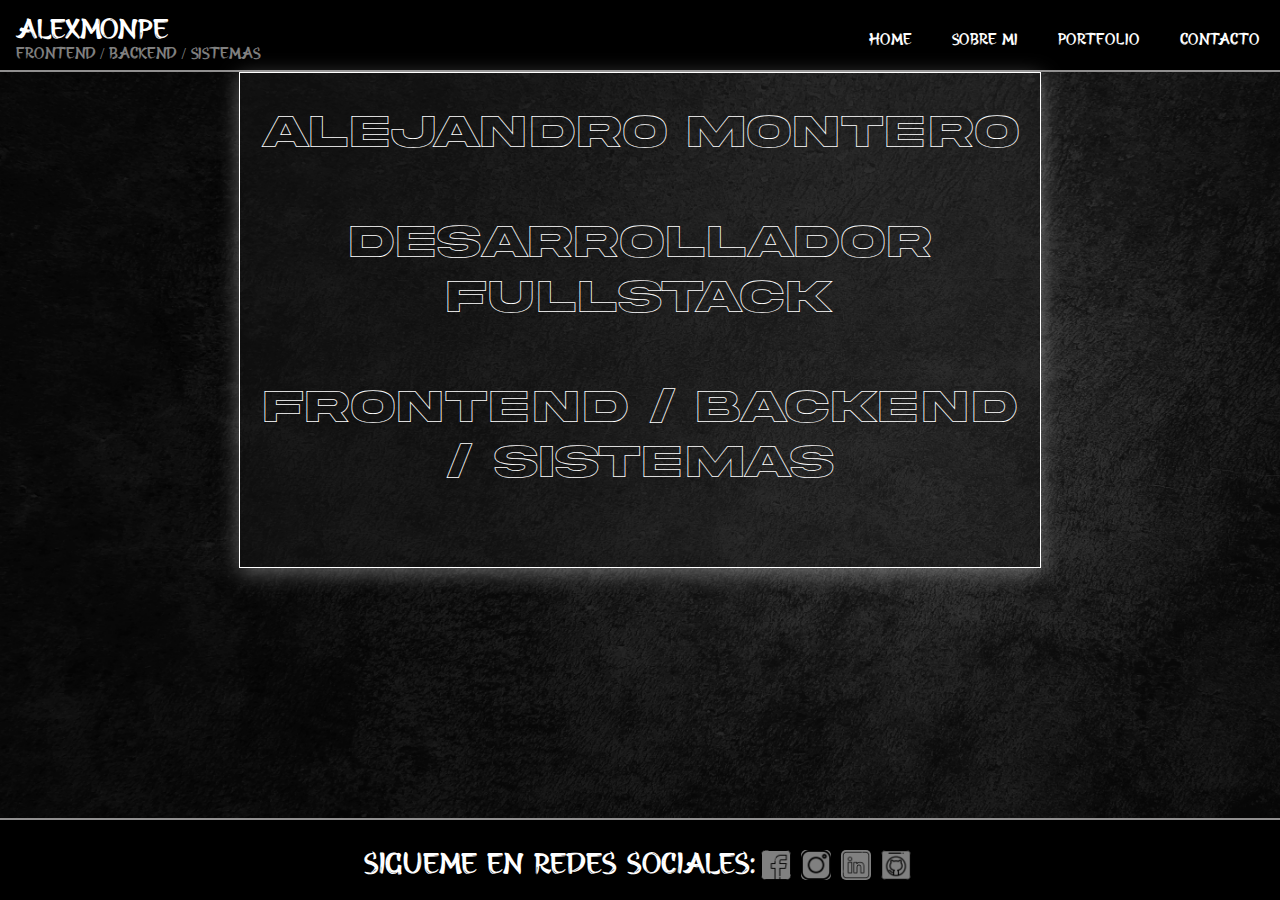
==== index.html @ 1882fe51 "Cambios realizados en sobre mi, home, nuevas fuentes, header y footer" ====
<!DOCTYPE html>
<html lang="en">
<head>
    <meta charset="UTF-8">
    <meta http-equiv="X-UA-Compatible" content="IE=edge">
    <meta name="viewport" content="width=device-width, initial-scale=1.0">
    <link rel="stylesheet" href="/css/style.css">
    <title>Home</title>
</head>
<body>
    <header>
        <div class="menuprincipal">
            <div class="minombre">
                <span class="logo"> AlexMonPe</span>
                <span class="desclogo">FrontEnd / BackEnd / Sistemas</span></div>
            
                <div class="enlacespaginas">
                
                    <div><a href="/index.html">HOME</a></div>
                    <div><a href="/sobremi.html">SOBRE MI</a></div>
                    <div><a href="/portfolio.html">PORTFOLIO</a></div>
                    <div><a href="/contacto.html">CONTACTO</a></div>
               
            </div>
        </div>
    </header>
    <div class="fondo">
        <h1>Alejandro Montero <br><br> Desarrollador FullStack 
            <br><br>
            FrontEnd / BackEnd / Sistemas</h1>
    </div>

    <footer>
        <div class="RRSS">
            <div id="redesociales">
                <div>Sigueme en Redes Sociales:</div>
                <div><a href="www.facebook.com"><img src="/imagenes/facebook.png" alt="facebook"></a></div>
                <div><a href="www.instagram.com"><img src="/imagenes/instagram.png" alt="instagram"></a></div>
                <div><a href="www.linkedin.com"><img src="/imagenes/linkedin.png" alt="linkedin"></a></div>
                <div><a href="www.github.com"><img src="/imagenes/github.png" alt="github"></a></div>
            </div>
        </div>
    </footer>
</body>
</html>
---- css/style.css ----
@font-face {
    font-family: 'hiromisake';
    src: url(/imagenes/HIROMISAKE.ttf);
}
@font-face {
    font-family: 'akira';
    src: url(/Fonts/akira-expanded-outline.ttf);
}
@font-face {
    font-family: 'crash';
    src: url(/Fonts/GideonRoman-Regular.ttf);
}
html{
    background-image: url(/imagenes/background.jpg);
  background-size: cover;
  height: 100%;
  background-repeat: no-repeat;
}
body{
    margin: 0;
    height: 100%;

}

header {
    
    height: 70px;
    border-bottom: 2px solid rgba(204, 202, 202, 0.705);
    background-color: rgb(0, 0, 0);
}
.menuprincipal{
    display: flex;
    font-family: hiromisake;
    justify-content: space-between;
}


.minombre{
    padding: 16px;
    display: flex;
    flex-direction: column;
    align-items: flex-start;
    
}
.logo{
    display: inline;
    color: white;
    font-size: 1.8em;
    width: 300px;
}
.desclogo{
    display: inline;
    color: gray;
}
.enlacespaginas{
    display: flex;
    flex-direction: row;
    align-items: center;
}

.enlacespaginas a {
   text-decoration: none;
   color: white;
   margin: 10px;
   padding: 10px;
   line-height: 20px;
}
.enlacespaginas a:hover{
    background:white;
    color: black;
    font-size: 25px;
    border: double black;
}
footer{
    position: absolute;
    bottom: 0;
    width: 100%;
    color: white;
    font-family: hiromisake;
    height: 80px;
    border-top: 2px solid rgba(204, 202, 202, 0.705);
    background-color: rgb(0, 0, 0);
}
#redesociales{
    display: flex;
    justify-content: center;
    flex-direction: row;
    font-size: 30px;
    margin-top:30px;
}
#redesociales a{
    margin: 5px;
}

#redesociales img{
    height: 30px;
    width: 30px;
    border-radius: 5px;
    background-color: gray;
}
#redesociales img:hover{
    height: 40px;
    width: 40px;
    background-color: white;
}


/* --------------------home -------------------------*/

.fondo {
    font-family: akira;
    margin: 0 auto;
    width: 800px;
    height: 494px;
    background: rgba(27, 27, 27, 0.4);
    box-shadow: rgba(255, 255, 255, 0.35) 0px 5px 20px;
    border: 1px solid white;
}
h1{
    font-size: 3em;
    color: white;
    text-align: center;
    
}

/*--------------------------SOBRE MI----------------------------*/


.descsobremi {
    height: 31em;
    width: 35em;
    color: white;
    background: rgba(27, 27, 27, 0.582);
    font-family: crash;
    margin: 0 auto;
    box-shadow: rgba(219, 218, 218, 0.35) 0px 5px 20px;
}
.descsobremi p {
    margin: 20px;
}
h2 {
    color: white;
    text-align: center;
}
.foto img{
    height: 34em;
    width: 25em;
    margin-left: 20px;
}

.foto {
    display: flex;
    align-items: center;
}

.contenedorform {
    color: rgb(83, 83, 83);
    font-family: hiromisake;
    display: flex;
    flex-direction: column;   
    font-size: 20px;
}

textarea {
    width: 40em;
    height: 15em;
}
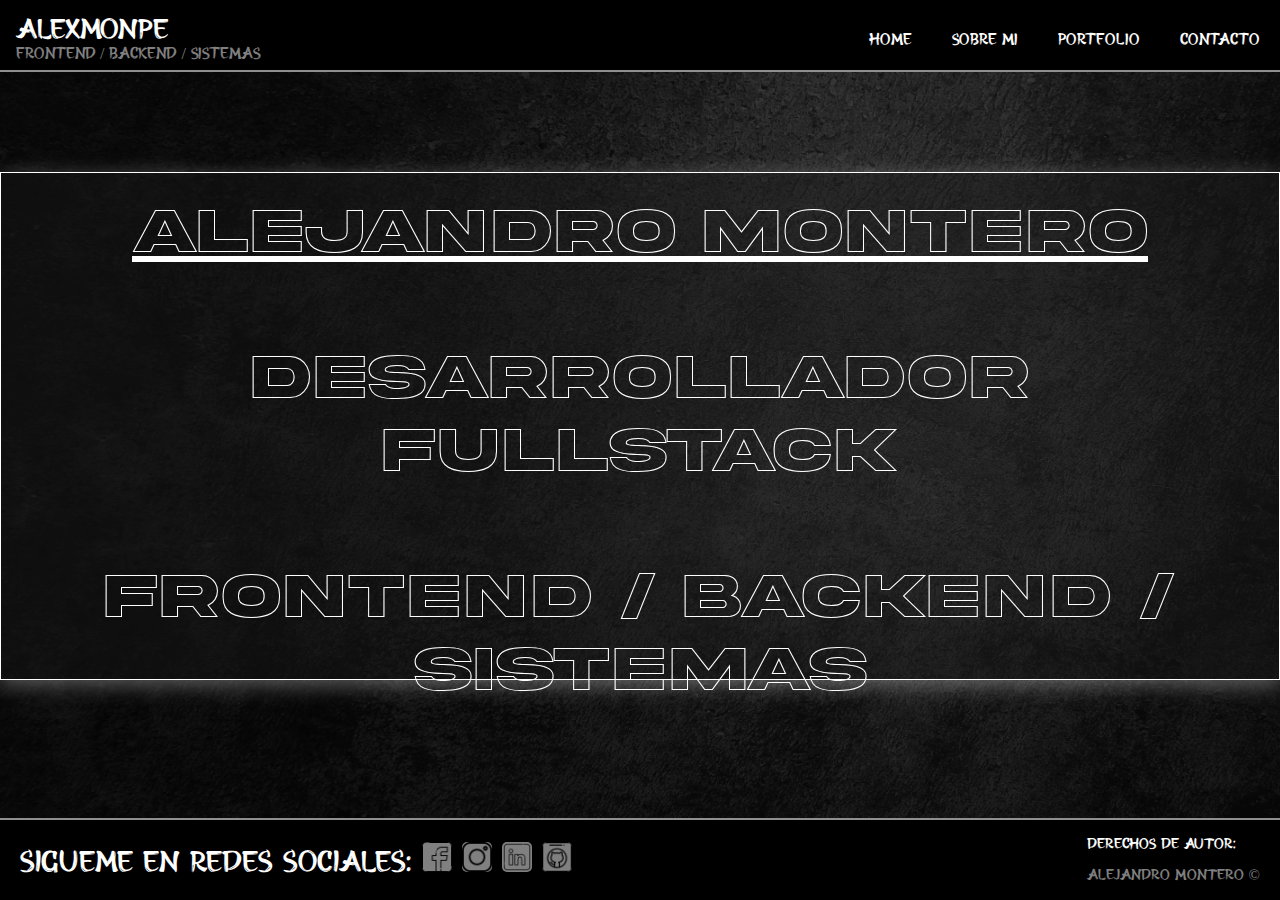
==== commit 3588cda4: "home acabada, contacto casi acabada" ====
--- a/index.html
+++ b/index.html
@@ -8,38 +8,46 @@
     <title>Home</title>
 </head>
 <body>
-    <header>
-        <div class="menuprincipal">
-            <div class="minombre">
-                <span class="logo"> AlexMonPe</span>
-                <span class="desclogo">FrontEnd / BackEnd / Sistemas</span></div>
+<header>
+    <div class="menuprincipal">
+        <div class="minombre">
+            <span class="logo"> AlexMonPe</span>
+            <span class="desclogo">FrontEnd / BackEnd / Sistemas</span></div>
+        
+            <div class="enlacespaginas">
             
-                <div class="enlacespaginas">
-                
-                    <div><a href="/index.html">HOME</a></div>
-                    <div><a href="/sobremi.html">SOBRE MI</a></div>
-                    <div><a href="/portfolio.html">PORTFOLIO</a></div>
-                    <div><a href="/contacto.html">CONTACTO</a></div>
-               
+                <div><a href="/index.html">HOME</a></div>
+                <div><a href="/sobremi.html">SOBRE MI</a></div>
+                <div><a href="/portfolio.html">PORTFOLIO</a></div>
+                <div><a href="/contacto.html">CONTACTO</a></div>
+            
+        </div>
+    </div>
+</header>
+    <div class="mensajebienvenida">
+        <div class="fondo">
+            <h1><u> Alejandro Montero </u><br><br> Desarrollador FullStack 
+                <br><br>
+                FrontEnd / BackEnd / <br> Sistemas</h1>
+        </div>
+    </div>
+<footer>
+    <div class="RRSS">
+        <div id="redesociales">
+            
+            <div>
+                Sigueme en Redes Sociales:
+                <a href="www.facebook.com"><img src="/imagenes/facebook.png" alt="facebook"></a>
+                <a href="www.instagram.com"><img src="/imagenes/instagram.png" alt="instagram"></a>
+                <a href="www.linkedin.com"><img src="/imagenes/linkedin.png" alt="linkedin"></a>
+                <a href="www.github.com"><img src="/imagenes/github.png" alt="github"></a>
+            </div>
+            <div class="derechosautor">
+                <p>derechos de autor:</p>
+                <span>Alejandro Montero ©</span>
             </div>
         </div>
-    </header>
-    <div class="fondo">
-        <h1>Alejandro Montero <br><br> Desarrollador FullStack 
-            <br><br>
-            FrontEnd / BackEnd / Sistemas</h1>
     </div>
-
-    <footer>
-        <div class="RRSS">
-            <div id="redesociales">
-                <div>Sigueme en Redes Sociales:</div>
-                <div><a href="www.facebook.com"><img src="/imagenes/facebook.png" alt="facebook"></a></div>
-                <div><a href="www.instagram.com"><img src="/imagenes/instagram.png" alt="instagram"></a></div>
-                <div><a href="www.linkedin.com"><img src="/imagenes/linkedin.png" alt="linkedin"></a></div>
-                <div><a href="www.github.com"><img src="/imagenes/github.png" alt="github"></a></div>
-            </div>
-        </div>
-    </footer>
+</footer>
 </body>
 </html>--- a/css/style.css
+++ b/css/style.css
@@ -83,13 +83,12 @@
 }
 #redesociales{
     display: flex;
-    justify-content: center;
     flex-direction: row;
     font-size: 30px;
-    margin-top:30px;
-}
-#redesociales a{
-    margin: 5px;
+    height: 80px;
+    justify-content: space-between;
+    align-items: center;
+    margin: 0 20px;
 }
 
 #redesociales img{
@@ -107,36 +106,46 @@
 
 /* --------------------home -------------------------*/
 
+.mensajebienvenida{
+    display: flex;
+    height: 38em;
+    flex-direction: column;
+    justify-content: flex-end;
+}
 .fondo {
     font-family: akira;
     margin: 0 auto;
-    width: 800px;
-    height: 494px;
+    height: 506px;
     background: rgba(27, 27, 27, 0.4);
     box-shadow: rgba(255, 255, 255, 0.35) 0px 5px 20px;
     border: 1px solid white;
 }
 h1{
-    font-size: 3em;
+    font-size: 4em;
     color: white;
     text-align: center;
-    
+    font-family: akira;
+    margin: 22px;
+}
+.bio {
+    text-decoration:underline;
 }
 
 /*--------------------------SOBRE MI----------------------------*/
 
 
 .descsobremi {
-    height: 31em;
-    width: 35em;
+    margin-left: 6em;
+    height: 26em;
+    width: 59em;
     color: white;
     background: rgba(27, 27, 27, 0.582);
     font-family: crash;
-    margin: 0 auto;
     box-shadow: rgba(219, 218, 218, 0.35) 0px 5px 20px;
 }
 .descsobremi p {
-    margin: 20px;
+    margin: 22px;
+    padding: 3em;
 }
 h2 {
     color: white;
@@ -144,26 +153,61 @@
 }
 .foto img{
     height: 34em;
-    width: 25em;
-    margin-left: 20px;
+    margin-left: 5em;
+    margin-top: 2em;
 }
 
 .foto {
     display: flex;
+    height: 50em;
     align-items: center;
 }
 
 .contenedorform {
-    color: rgb(83, 83, 83);
+    color: white;
     font-family: hiromisake;
     display: flex;
-    flex-direction: column;   
+    flex-direction: row;
     font-size: 20px;
-}
-
+    height: 30em;
+    width: 100%;
+    justify-content: space-around;
+    align-items: center;
+}
+
+.contenedorform form ul li{
+margin: 1em;
+list-style: none;
+}
+ul{
+    margin-top: 3em;
+}
+.otrosdatosform{
+    margin-bottom: 12em;
+}
+.derechosautor{
+    font-size: 15px;
+    margin-bottom: 1em;
+}
+.derechosautor span {
+    color: gray;
+}
+
+.areadetexto{
+    
+display: flex;
+    
+flex-direction: row;
+
+}
+
+.h1formulario{
+    font-size: 4em;
+}
 textarea {
-    width: 40em;
-    height: 15em;
-}
-
-
+    width: 31em;
+    height: 10em;
+    margin: 1em;
+}
+
+
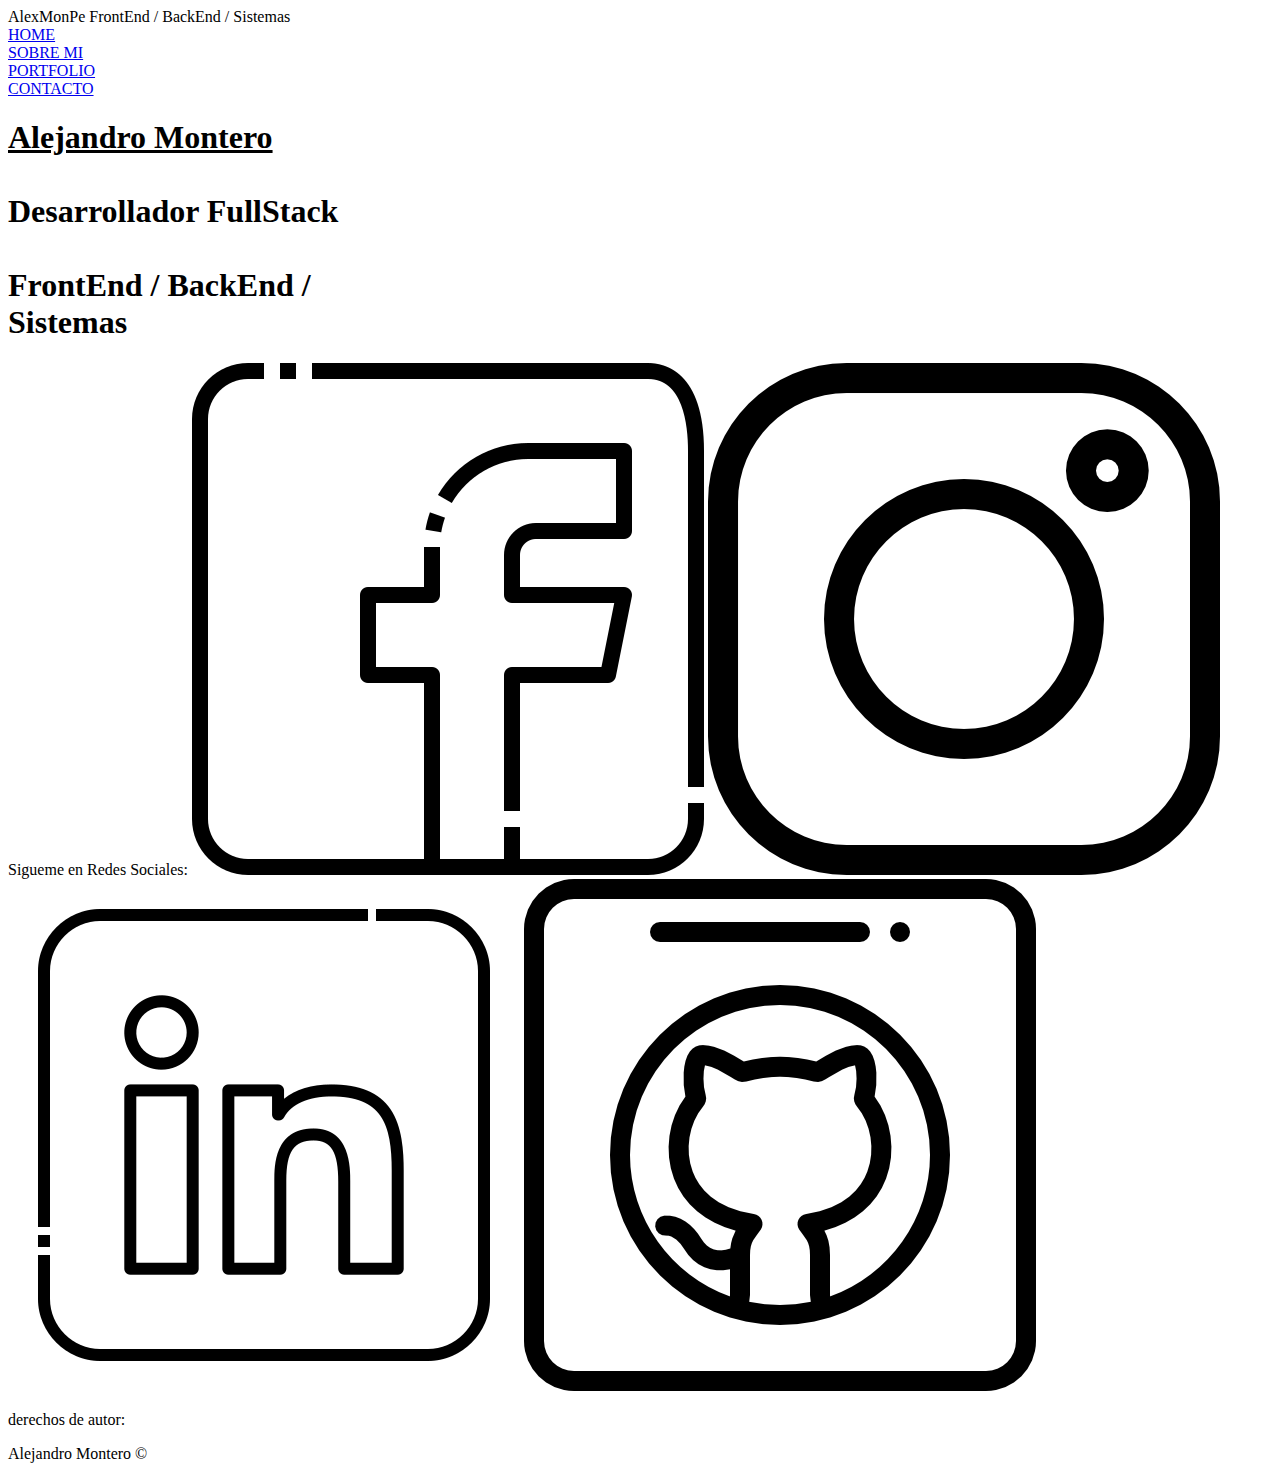
==== commit 3b188501: "otra prueba de correcion de enlace en css y BackGR" ====
--- a/index.html
+++ b/index.html
@@ -4,10 +4,11 @@
     <meta charset="UTF-8">
     <meta http-equiv="X-UA-Compatible" content="IE=edge">
     <meta name="viewport" content="width=device-width, initial-scale=1.0">
-    <link rel="stylesheet" href="/css/style.css">
+    <link rel="stylesheet" href="../web-personal/css/style.css">
     <title>Home</title>
 </head>
 <body>
+    
 <header>
     <div class="menuprincipal">
         <div class="minombre">
@@ -16,10 +17,10 @@
         
             <div class="enlacespaginas">
             
-                <div><a href="/index.html">HOME</a></div>
-                <div><a href="/sobremi.html">SOBRE MI</a></div>
-                <div><a href="/portfolio.html">PORTFOLIO</a></div>
-                <div><a href="/contacto.html">CONTACTO</a></div>
+                <div><a href="index.html">HOME</a></div>
+                <div><a href="sobremi.html">SOBRE MI</a></div>
+                <div><a href="portfolio.html">PORTFOLIO</a></div>
+                <div><a href="contacto.html">CONTACTO</a></div>
             
         </div>
     </div>
@@ -37,10 +38,10 @@
             
             <div>
                 Sigueme en Redes Sociales:
-                <a href="www.facebook.com"><img src="/imagenes/facebook.png" alt="facebook"></a>
-                <a href="www.instagram.com"><img src="/imagenes/instagram.png" alt="instagram"></a>
-                <a href="www.linkedin.com"><img src="/imagenes/linkedin.png" alt="linkedin"></a>
-                <a href="www.github.com"><img src="/imagenes/github.png" alt="github"></a>
+                <a href="www.facebook.com"><img src="./imagenes/facebook.png" alt="facebook"></a>
+                <a href="www.instagram.com"><img src="./imagenes/instagram.png" alt="instagram"></a>
+                <a href="www.linkedin.com"><img src="./imagenes/linkedin.png" alt="linkedin"></a>
+                <a href="www.github.com"><img src="./imagenes/github.png" alt="github"></a>
             </div>
             <div class="derechosautor">
                 <p>derechos de autor:</p>
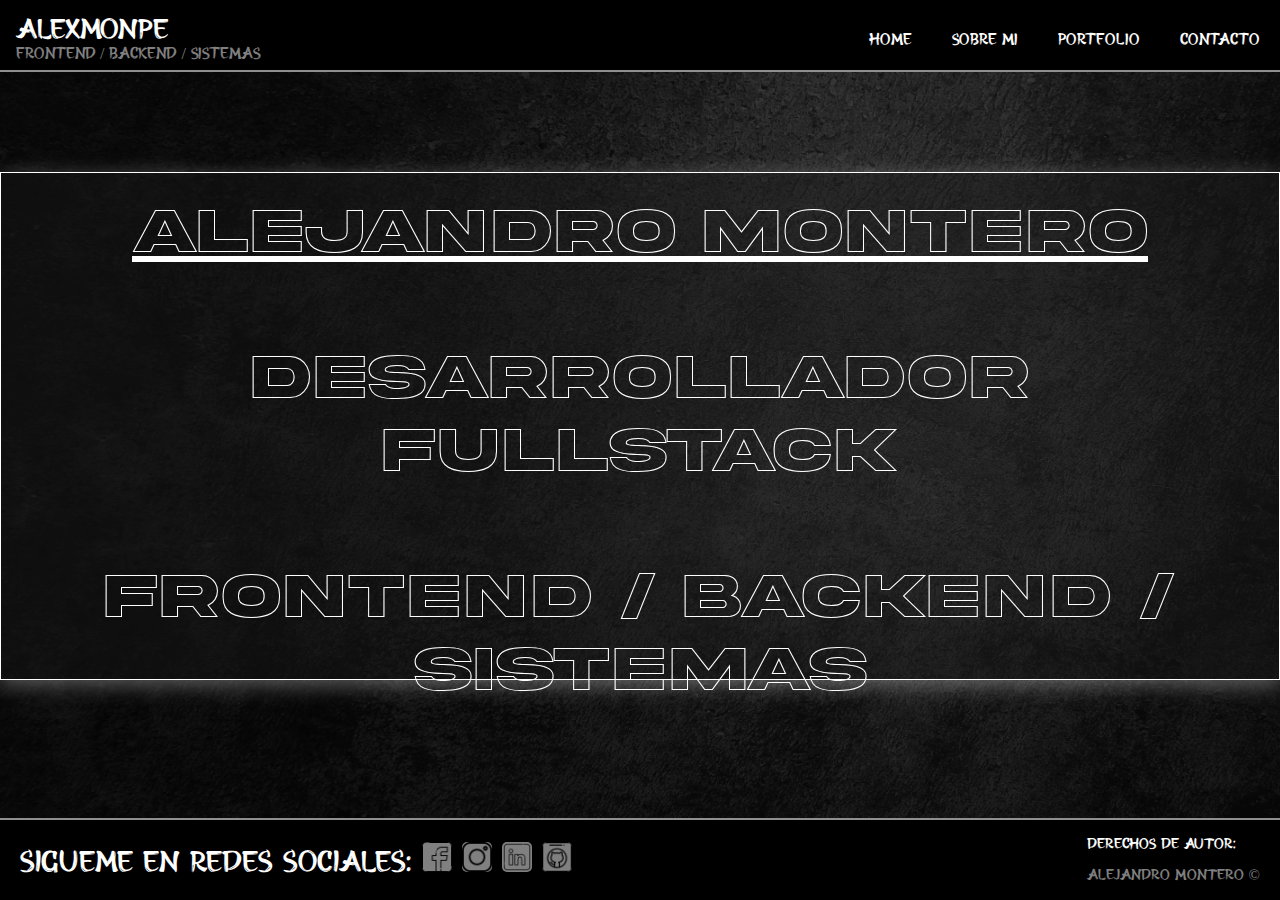
==== commit b70f16e7: "otra prueba de correcion de enlace en css y BackGR" ====
--- a/index.html
+++ b/index.html
@@ -4,7 +4,7 @@
     <meta charset="UTF-8">
     <meta http-equiv="X-UA-Compatible" content="IE=edge">
     <meta name="viewport" content="width=device-width, initial-scale=1.0">
-    <link rel="stylesheet" href="../web-personal/css/style.css">
+    <link rel="stylesheet" href="./css/style.css">
     <title>Home</title>
 </head>
 <body>
--- a/css/style.css
+++ b/css/style.css
@@ -0,0 +1,216 @@
+@font-face {
+    font-family: 'hiromisake';
+    src: url(../imagenes/HIROMISAKE.ttf);
+}
+@font-face {
+    font-family: 'akira';
+    src: url(../Fonts/akira-expanded-outline.ttf);
+}
+@font-face {
+    font-family: 'crash';
+    src: url(../Fonts/GideonRoman-Regular.ttf);
+}
+html{
+    margin: 0%;
+    height: 100%;
+   }
+body{
+    margin: 0;
+    height: 100%;
+    background-image: url(../imagenes/background.jpg);
+    background-size: cover;
+   
+    background-repeat: no-repeat;
+    
+}
+
+header {
+    
+    height: 70px;
+    border-bottom: 2px solid rgba(204, 202, 202, 0.705);
+    background-color: rgb(0, 0, 0);
+}
+.menuprincipal{
+    display: flex;
+    font-family: hiromisake;
+    justify-content: space-between;
+}
+
+
+.minombre{
+    padding: 16px;
+    display: flex;
+    flex-direction: column;
+    align-items: flex-start;
+    
+}
+.logo{
+    display: inline;
+    color: white;
+    font-size: 1.8em;
+    width: 300px;
+}
+.desclogo{
+    display: inline;
+    color: gray;
+}
+.enlacespaginas{
+    display: flex;
+    flex-direction: row;
+    align-items: center;
+}
+
+.enlacespaginas a {
+   text-decoration: none;
+   color: white;
+   margin: 10px;
+   padding: 10px;
+   line-height: 20px;
+}
+.enlacespaginas a:hover{
+    background:white;
+    color: black;
+    font-size: 25px;
+    border: double black;
+}
+footer{
+    width: 100%;
+    position: absolute;
+    bottom: 0;
+    color: white;
+    font-family: hiromisake;
+    height: 80px;
+    border-top: 2px solid rgba(204, 202, 202, 0.705);
+    background-color: rgb(0, 0, 0);
+}
+#redesociales{
+    display: flex;
+    flex-direction: row;
+    font-size: 30px;
+    height: 80px;
+    justify-content: space-between;
+    margin: 0 20px;
+    align-items: center;
+}
+
+#redesociales img{
+    height: 30px;
+    width: 30px;
+    border-radius: 5px;
+    background-color: gray;
+}
+#redesociales img:hover{
+    height: 40px;
+    width: 40px;
+    background-color: white;
+}
+
+
+/* --------------------home -------------------------*/
+
+.mensajebienvenida{
+    display: flex;
+    height: 38em;
+    flex-direction: column;
+    justify-content: flex-end;
+}
+.fondo {
+    font-family: akira;
+    margin: 0 auto;
+    height: 506px;
+    background: rgba(27, 27, 27, 0.4);
+    box-shadow: rgba(255, 255, 255, 0.35) 0px 5px 20px;
+    border: 1px solid white;
+}
+h1{
+    font-size: 4em;
+    color: white;
+    text-align: center;
+    font-family: akira;
+    margin: 22px;
+}
+.bio {
+    text-decoration:underline;
+}
+
+/*--------------------------SOBRE MI----------------------------*/
+
+
+.descsobremi {
+    margin-left: 6em;
+    height: 26em;
+    width: 59em;
+    color: white;
+    background: rgba(27, 27, 27, 0.582);
+    font-family: crash;
+    box-shadow: rgba(219, 218, 218, 0.35) 0px 5px 20px;
+}
+.descsobremi p {
+    margin: 22px;
+    padding: 3em;
+}
+h2 {
+    color: white;
+    text-align: center;
+    font-family: 'hiromisake';
+}
+.foto img{
+    height: 34em;
+    margin-left: 5em;
+    margin-top: 2em;
+}
+
+.foto {
+    display: flex;
+    height: 50em;
+    align-items: center;
+}
+
+.contenedorform {
+    color: white;
+    font-family: hiromisake;
+    display: flex;
+    flex-direction: row;
+    font-size: 20px;
+    height: 30em;
+    width: 100%;
+    justify-content: space-around;
+    align-items: center;
+}
+
+.contenedorform form ul li{
+margin: 1em;
+list-style: none;
+}
+ul{
+    margin-top: 3em;
+}
+.otrosdatosform{
+    margin-bottom: 12em;
+}
+.derechosautor{
+    font-size: 15px;
+    margin-bottom: 1em;
+}
+.derechosautor span {
+    color: gray;
+}
+
+.areadetexto{
+    
+display: flex;
+    
+flex-direction: row;
+
+}
+
+.h1formulario{
+    font-size: 4em;
+}
+textarea {
+    width: 31em;
+    height: 10em;
+    margin: 1em;
+}
+
+
